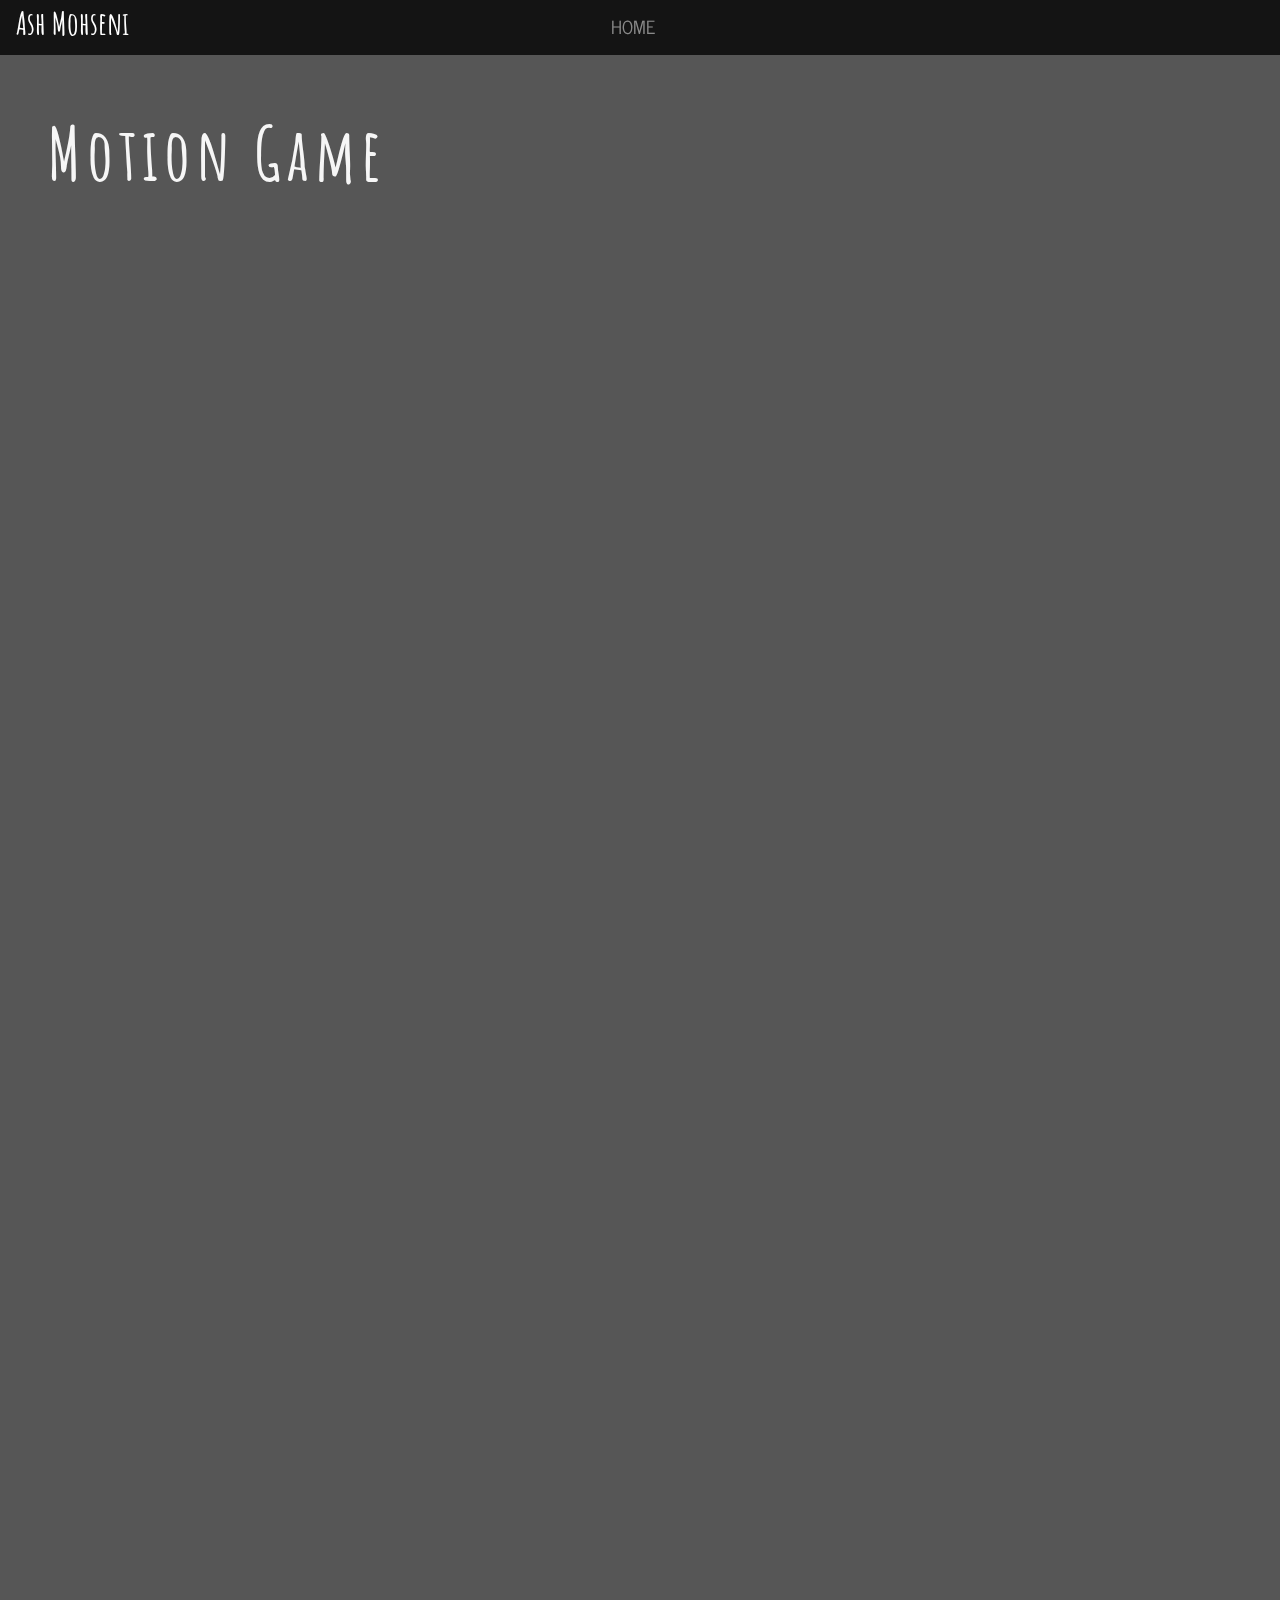
==== motion.html @ 962ea85c "Fix a few minor issues" ====
<!DOCTYPE html>
<html lang="en" dir="ltr">
   <head>
      <meta charset="utf-8">
      <meta name="viewport" content="width=device-width, initial-scale=1, shrink-to-fit=no">
      <link rel="stylesheet" href="https://stackpath.bootstrapcdn.com/bootstrap/4.4.1/css/bootstrap.min.css" integrity="sha384-Vkoo8x4CGsO3+Hhxv8T/Q5PaXtkKtu6ug5TOeNV6gBiFeWPGFN9MuhOf23Q9Ifjh" crossorigin="anonymous">
      <link href="https://fonts.googleapis.com/css2?family=BenchNine:wght@300;400;700&family=Caveat:wght@700&family=News+Cycle&family=Source+Sans+Pro:wght@300;400;900&family=Yanone+Kaffeesatz:wght@300;400;700&display=swap" rel="stylesheet">
      <link href="https://fonts.googleapis.com/css2?family=Amatic+SC:wght@400;700&family=Bad+Script&family=BenchNine:wght@300;400;700&family=Kaushan+Script&family=Oswald:wght@200;400;700&family=Yellowtail&display=swap" rel="stylesheet">
      <title>Motion Game</title>
      <link rel="stylesheet" type="text/css" href="index.css">
   </head>
   <body>
      <nav class="navbar navbar-expand-lg navbar-dark bg-dark fixed-top">
         <a class="navbar-brand" id="ash" href="index.html">Ash Mohseni</a>
         <button class="navbar-toggler" type="button" data-toggle="collapse" data-target="#navbarNav" aria-controls="navbarNav" aria-expanded="false" aria-label="Toggle navigation">
         <span class="navbar-toggler-icon"></span>
         </button>
         <div class="collapse navbar-collapse" id="navbarNav">
            <ul class="navbar-nav" id="navbar2">
               <li class="nav-item"> <a class="nav-link" href="index.html" id="underline">HOME</a> </li>
            </ul>
         </div>
      </nav>
      <div class="bg2" id="main" style="height: 1600px;">
         <br><br><br>
         <h1 class="ml11">
            <span class="text-wrapper">
            <span class="line line1"></span>
            <span class="letters" id="underline" >Motion Game</span>
            </span>
         </h1>
         <center>
            <div id="delay" style="display:none;">
               <br><br>
               <h1>👾 JavaScript Motion Game 👾</h1>
               <br>
               <h3>Play this game from <a target="_blank" href="https://ashmohseni.github.io/motion/index.html">here</a>.</h3>
               <br>
               <hr>
               <br><br>
               <img class="img-fluid" src="https://github.com/ashMohseni/motion/raw/master/assets/gif.gif?raw=true" alt="Motion Game"><br><br><br>
               <br>
               <h1>More details about this game</h1>
               <br><br><br><br><br>
               <div class="aboutMe">
                  <p>The game's layout is done using JavaScript, HTML, and CSS. Motion Controller has been created using the <a href="https://zimjs.com">ZIM JavaScript Canvas Framework</a>. ZimJs is an open-source library and you can check its repository out from <a href="https://github.com/danzen/zimjs">here</a>.</p>
                  <br>
                  <p>In the game, there is one square, and one circle at the bottom, and the same on the right side of the screen. You have to control both sides only by moving your mouse around !! Also, keep in mind that every time you hit the wrong object, you'll lose that object.</p>
               </div>
               <br><br><br>
               <h3>You can view the source code for this project from <a target="_blank" href="https://github.com/ashMohseni/motion">here</a>.</h3>
            </div>
         </center>
      </div>
      <script src="https://code.jquery.com/jquery-3.4.1.slim.min.js" integrity="sha384-J6qa4849blE2+poT4WnyKhv5vZF5SrPo0iEjwBvKU7imGFAV0wwj1yYfoRSJoZ+n" crossorigin="anonymous"></script>
      <script src="https://cdn.jsdelivr.net/npm/popper.js@1.16.0/dist/umd/popper.min.js" integrity="sha384-Q6E9RHvbIyZFJoft+2mJbHaEWldlvI9IOYy5n3zV9zzTtmI3UksdQRVvoxMfooAo" crossorigin="anonymous"></script>
      <script src="https://stackpath.bootstrapcdn.com/bootstrap/4.4.1/js/bootstrap.min.js" integrity="sha384-wfSDF2E50Y2D1uUdj0O3uMBJnjuUD4Ih7YwaYd1iqfktj0Uod8GCExl3Og8ifwB6" crossorigin="anonymous"></script>
      <script src="https://cdnjs.cloudflare.com/ajax/libs/animejs/2.0.2/anime.min.js"></script>
   </body>
   <script type="text/javascript" src="index.js"></script>
   <script type="text/javascript">
      setTimeout(function(){
          document.getElementById("delay").style.display = "inline-block";
        },2500);

   </script>
</html>
---- index.css ----
body {
  background-color: #D6D6D6;
  scroll-behavior: smooth;
}

#navbarNav {
  float: right;
}

#ash{
  font-family: 'Amatic SC', cursive;
  font-weight: bold;
  font-size: 2rem;
  margin-top: -0.6rem;
}

.bg-dark {
  background-color: rgba(17,17,17,.95) !important;
  transition: 200ms ease;
  max-height: 55px;
  min-height: 55px;
}

#git{
  font-family: 'News Cycle', sans-serif;
  color: white;
  list-style: none;
  position: relative;
  display: inline;
  margin-right: 15px;

}

#git:hover{
  text-decoration: none;
  transition: 2s;
  color: #D2E1ED;
}

#git::after {
  content: '';
  position: absolute;
  left: 50%;
  bottom: -1px;
  width: 0px;
  height: 1.5px;
  background: white;
  transition: all 0.45s;
}

#git:hover::after {
  width: 100%;
  left: 0;
}

.nav-item{
  font-family: 'News Cycle', sans-serif;
  font-size: 1.1rem;
}

.btn-light{
  font-family: 'News Cycle', sans-serif;
  font-size: 1.3rem;
  background-color: transparent !important;
  color: white;
  border-width: 2px;
  padding-left: 2rem;
  padding-right: 2rem;
  margin-left: 2rem;
  border-radius: 1rem;
}

.btn-light:hover{
  color:white;
  text-decoration: underline;
}

#icon{
  padding-right: 0.4rem;
}

#navbar {
  transition: 1s;
  margin-top: 1.2rem;
  position: absolute;
  left: 50%;
  transform: translateX(-50%);
}


#navbar2 {
  transition: 1s;
  position: absolute;
  left: 50%;
  transform: translateX(-50%);
}

/* fadeIn */
@-webkit-keyframes fadeIn {
    from { opacity: 0; }
      to { opacity: 1; }
}
@keyframes fadeIn {
    from { opacity: 0; }
      to { opacity: 1; }
}

.gifs{
  height: 70%;
  border-radius: 0.4rem;
}

#delay, #delay2, #delay3, #delay4{
  color: white;
  animation: fadeIn 2s;
}


/* to bring back the navbar */
.bg-dark.scrolled {
  display: block !important;
}

.bg1 {
  background: linear-gradient(rgba(0.3, 0, 0.4, 0.6),
  rgba(0.3, 0, 0.4, 0.6)), url("resources/background.png");
  background-size: cover;
  background-position: center;
  background-repeat: no-repeat;
  height: 700px;
  /* width:auto; */
}

.bg2{
  background: linear-gradient(rgba(0.3, 0, 0.4, 0.6),
  rgba(0.3, 0, 0.4, 0.6)), url("resources/background.png");
  background-size: cover;
  background-position: center;
  height: 1500px;
  width:auto;
}

/* Ash Mohseni */
.ml11 {
  margin-top: 2rem;
  margin-left: 3rem;
  font-weight: 700;
  font-size: 4.5em;
  font-family: 'Amatic SC', cursive;
  letter-spacing: 0.36rem;
  color: #F6F6F6;
}

.ml11 .text-wrapper {
  position: relative;
  display:inline-block;
  padding-top: 0.1em;
  padding-right: 0.05em;
  padding-bottom: 0.15em;
}
.ml11 .line {
  opacity: 0;
  position: absolute;
  left: 0;
  height: 100%;
  width: 3px;
  background-color: #fff;
  transform-origin: 0 50%;
}
.ml11 .line1 {
  top: 0;
  left: 0;
}
.ml11 .letter {
  display: inline-block;
  line-height: 1em;
}
/* End Ash Mohseni */

/* Start Junior Developer */
.ml12 {
  margin-left: 3rem;
  font-weight: 700;
  font-family: 'Source Sans Pro', sans-serif;
  font-size: 6.8em;
  color: #F6F6F6;
}
.ml12 .text-wrapper {
  position: relative;
  display: inline-block;
  padding-top: 0.1em;
  padding-right: 0.05em;
  padding-bottom: 0.15em;
}
.ml12 .line {
  opacity: 0;
  position: absolute;
  left: 0;
  height: 100%;
  width: 3px;
  background-color: #fff;
  transform-origin: 0 50%;
}
.ml12 .line1 {
  top: 0;
  left: 0;
}
.ml12 .letter2 {
  display: inline-block;
  line-height: 1em;
}
/* End Junior Developer */


/* Start About Me */
.ml6 {
  position: relative;
  font-weight: 700;
  font-size: 6.3em;
  font-family: 'Source Sans Pro', sans-serif;

}

.content {
  /* height: 600px; */
  background: linear-gradient(rgba(0.3, 0, 0.4, 0.6),
  rgba(0.3, 0, 0.4, 0.6)), url("resources/background.png");
  background-repeat: no-repeat;
  background-size: cover;
  background-position: center;
  color: #F6F6F6;
  height: 700px;
  width:auto;
}

.skill {
  /* height: 600px; */
  background: linear-gradient(rgba(0.3, 0, 0.4, 0.6),
  rgba(0.3, 0, 0.4, 0.6)), url("resources/background.png");
  background-repeat: no-repeat;
  background-size: cover;
  background-position: center;
  color: #F6F6F6;
  height: 840px;
  width:auto;
}

.projects {
  /* height: 600px; */
  background: linear-gradient(rgba(0.3, 0, 0.4, 0.6),
  rgba(0.3, 0, 0.4, 0.6)), url("resources/background.png");
  background-size: cover;
  background-position: center;
  background-position: center;
  color: #F6F6F6;
  height: 1100px;
  width:auto;
}

span{
  font-weight: bold;
}
.aboutMe{
  font-size: 1.5rem;
  font-family: 'News Cycle', sans-serif;
  color: white;
  margin-left: 20rem;
  margin-right: 20rem;
  margin-top: -5rem;
  text-align: justify;
  background-color: rgba(199, 201, 200, 0.3);
  padding: 1rem;
  border-radius: 1rem;
}
/* End About Me */


/* second affect */
.about {
  max-width: 600px;
  padding: 100px 0;
  transform-style: preserve-3d;
  transform: perspective(800px);
}


/* Navbar underline */
#underline {
  list-style: none;
  position: relative;
  display: inline;
  margin-right: 15px;
}

#underline::after {
  content: '';
  position: absolute;
  left: 50%;
  bottom: -1px;
  width: 0px;
  height: 1.3px;
  background: white;
  transition: all 0.35s;
}

#underline:hover::after {
  width: 100%;
  left: 0;
}

/* Start Skills */
.ml13 {
  font-size: 6.9em;
  font-family: 'Source Sans Pro', sans-serif;
  text-transform: uppercase;
  font-weight: 900;
  margin-left: 2rem;
  margin-top: -3rem;
}

.ml14 {
  font-size: 6.9em;
  font-family: 'Source Sans Pro', sans-serif;
  text-transform: uppercase;
  /* letter-spacing: 0.5em; */
  font-weight: 900;
  margin-left: 2rem;
  margin-top: -4rem;
  margin-bottom: 1rem;
}

.project-margin{
  margin-top: -5rem;
}

h3{
  font-family: 'News Cycle', sans-serif;
}
hr{
  border: 0;
   clear:both;
   display:block;
   width: 70%;
   background-color:#EEE;
   height: 2px;
   border-radius: 0.4rem;
}
.projects h3{
  font-family: 'Oswald', sans-serif;
  font-weight: bold;
}

.projects p{
  font-family: 'BenchNine', sans-serif;
  font-size: 1.4rem;
  margin-bottom: 2rem;
}

h1{
  font-weight: bold;
}

.ml13 .letter {
  display: inline-block;
  line-height: 1em;
}

.skill-img{
  width:25%;
  transition: all 1.5s ease;
}

.skill-img:hover{
    transform: scale(1.3);
    transition: all 1.5s ease;
}

.skill-img2{
  border-radius:0.45rem;
  border-style: solid;
  border-width: 3px;
  width:100%;
  transition: all 1.0s ease;
  cursor: pointer;
  border-color: #F2F2F2;
}

.skill-img2:hover{
    border-style:solid;
    border-color: #171717;
    transform: scale(1.1);
    transition: all 1.0s ease;
}

#skill-img2{
  transition: all 1.0s ease;
}

#skill-img2:hover{
  transform: scale(1.1);
  transition: all 1.0s ease;
}


.container{
  margin-top:-6rem;
}
/* End Skills */

@media only screen and (max-width: 968px) {
.aboutMe{
  margin-left: 0rem;
  margin-right:0rem;
  font-size: 1rem;
}
.ml12, .ml11, .ml6, .ml13, .ml14{
  font-size: 2.5rem;
}
h3{
  font-size: 1.1rem;
}
h1{
  font-size: 1.4rem;
}

#navbar{
  min-height: 60px;
  max-height: 300px;
}

.projects{
  height: 1250px;
}

}


#myBtn {
  animation: fadeIn 2s;
  height: 10%;
  display: none;
  position: fixed;
  bottom: 20px;
  right: 30px;
  z-index: 99;
  color: white;
  cursor: pointer;
  padding: 15px;
  border-radius: 10px;
  font-size: 18px;
  transition: all 1.0s ease;
}

#myBtn:hover {
  transform: scale(1.4);
  transition: all 1.0s ease;
}
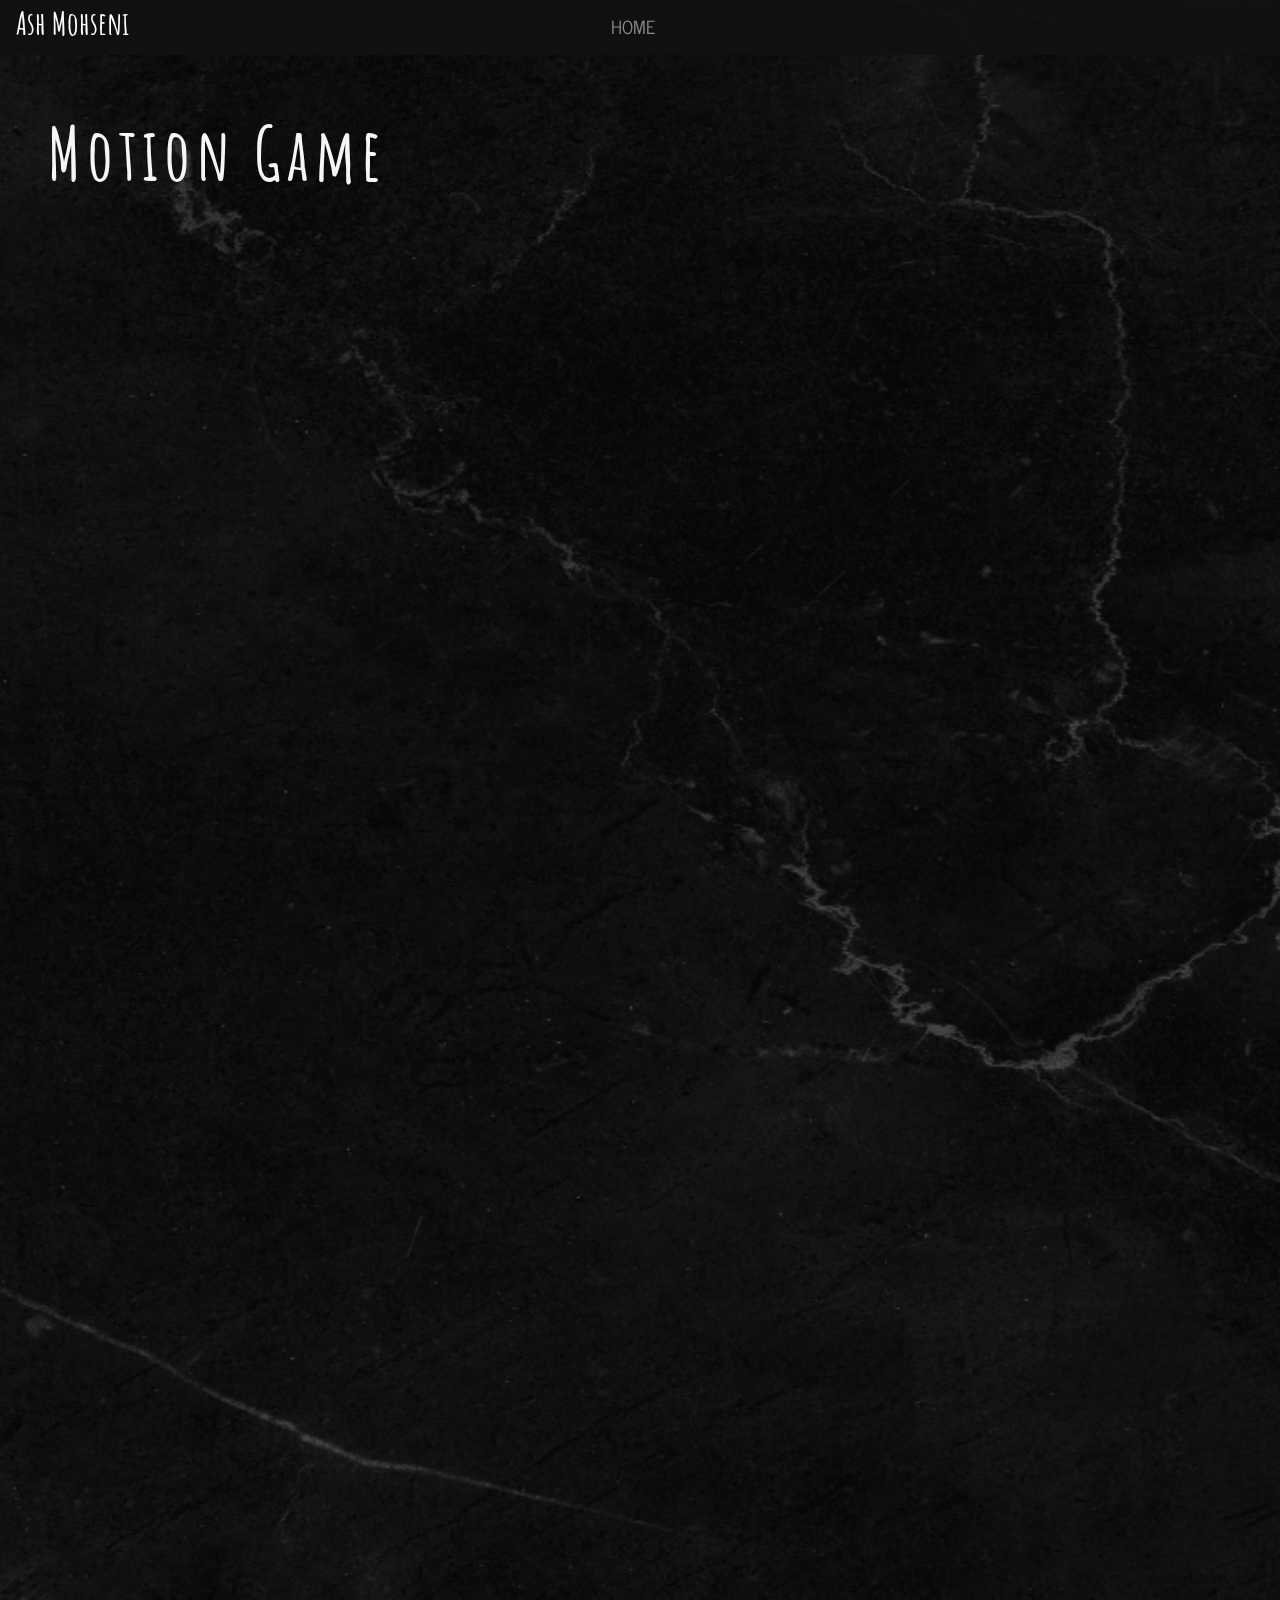
==== commit 1271dd78: "New update" ====
--- a/motion.html
+++ b/motion.html
@@ -7,6 +7,11 @@
       <link href="https://fonts.googleapis.com/css2?family=BenchNine:wght@300;400;700&family=Caveat:wght@700&family=News+Cycle&family=Source+Sans+Pro:wght@300;400;900&family=Yanone+Kaffeesatz:wght@300;400;700&display=swap" rel="stylesheet">
       <link href="https://fonts.googleapis.com/css2?family=Amatic+SC:wght@400;700&family=Bad+Script&family=BenchNine:wght@300;400;700&family=Kaushan+Script&family=Oswald:wght@200;400;700&family=Yellowtail&display=swap" rel="stylesheet">
       <title>Motion Game</title>
+      <link rel="stylesheet" type="text/css" href="index.css">
+      <link rel="apple-touch-icon" sizes="180x180" href="/apple-touch-icon.png">
+      <link rel="icon" type="image/png" sizes="32x32" href="/favicon-32x32.png">
+      <link rel="icon" type="image/png" sizes="16x16" href="/favicon-16x16.png">
+      <link rel="manifest" href="/site.webmanifest">
       <link rel="stylesheet" type="text/css" href="index.css">
    </head>
    <body>
--- a/index.css
+++ b/index.css
@@ -23,7 +23,7 @@
 
 #git{
   font-family: 'News Cycle', sans-serif;
-  color: white;
+  color: rgb(204,222,240);
   list-style: none;
   position: relative;
   display: inline;
@@ -76,7 +76,13 @@
 }
 
 #icon{
-  padding-right: 0.4rem;
+  padding-right: 2.9rem;
+  opacity: 0.93;
+  transition: all 0.3s;
+}
+
+#icon:hover{
+  opacity: 0.5;
 }
 
 #navbar {
@@ -179,10 +185,10 @@
 
 /* Start Junior Developer */
 .ml12 {
+  font-family: 'Source Sans Pro', sans-serif;
+  font-size: 4.8em;
   margin-left: 3rem;
-  font-weight: 700;
-  font-family: 'Source Sans Pro', sans-serif;
-  font-size: 6.8em;
+  font-weight: 300;
   color: #F6F6F6;
 }
 .ml12 .text-wrapper {
@@ -215,10 +221,10 @@
 /* Start About Me */
 .ml6 {
   position: relative;
-  font-weight: 700;
-  font-size: 6.3em;
+  font-weight: 300;
+  font-size: 3.9em;
   font-family: 'Source Sans Pro', sans-serif;
-
+margin-top: -3rem;
 }
 
 .content {
@@ -253,7 +259,7 @@
   background-position: center;
   background-position: center;
   color: #F6F6F6;
-  height: 1100px;
+  height: 900px;
   width:auto;
 }
 
@@ -310,20 +316,31 @@
 
 /* Start Skills */
 .ml13 {
-  font-size: 6.9em;
+  font-size: 3.9em;
   font-family: 'Source Sans Pro', sans-serif;
   text-transform: uppercase;
-  font-weight: 900;
+  font-weight: 300;
   margin-left: 2rem;
   margin-top: -3rem;
 }
 
 .ml14 {
-  font-size: 6.9em;
+  font-size: 3.9em;
   font-family: 'Source Sans Pro', sans-serif;
   text-transform: uppercase;
   /* letter-spacing: 0.5em; */
-  font-weight: 900;
+  font-weight: 300;
+  margin-left: 2rem;
+  margin-top: -4rem;
+  margin-bottom: 1rem;
+}
+
+.ml21 {
+  font-size: 3.9em;
+  font-family: 'Source Sans Pro', sans-serif;
+  text-transform: uppercase;
+  /* letter-spacing: 0.5em; */
+  font-weight: 300;
   margin-left: 2rem;
   margin-top: -4rem;
   margin-bottom: 1rem;
@@ -347,7 +364,6 @@
 }
 .projects h3{
   font-family: 'Oswald', sans-serif;
-  font-weight: bold;
 }
 
 .projects p{
@@ -413,8 +429,8 @@
   margin-right:0rem;
   font-size: 1rem;
 }
-.ml12, .ml11, .ml6, .ml13, .ml14{
-  font-size: 2.5rem;
+.ml12, .ml11, .ml6, .ml13, .ml14, .ml21{
+  font-size: 2rem;
 }
 h3{
   font-size: 1.1rem;
@@ -428,8 +444,23 @@
   max-height: 300px;
 }
 
+#icon{
+  width:15vw;
+}
+
 .projects{
-  height: 1250px;
+  height: 840px;
+}
+.content{
+  height: 600px;
+}
+.skill{
+  height: 750px;
+}
+
+#icon{
+  padding-right: 0.4rem;
+  /* height:20%; */
 }
 
 }
--- a/index.css
+++ b/index.css
@@ -23,7 +23,7 @@
 
 #git{
   font-family: 'News Cycle', sans-serif;
-  color: white;
+  color: rgb(204,222,240);
   list-style: none;
   position: relative;
   display: inline;
@@ -76,7 +76,13 @@
 }
 
 #icon{
-  padding-right: 0.4rem;
+  padding-right: 2.9rem;
+  opacity: 0.93;
+  transition: all 0.3s;
+}
+
+#icon:hover{
+  opacity: 0.5;
 }
 
 #navbar {
@@ -179,10 +185,10 @@
 
 /* Start Junior Developer */
 .ml12 {
+  font-family: 'Source Sans Pro', sans-serif;
+  font-size: 4.8em;
   margin-left: 3rem;
-  font-weight: 700;
-  font-family: 'Source Sans Pro', sans-serif;
-  font-size: 6.8em;
+  font-weight: 300;
   color: #F6F6F6;
 }
 .ml12 .text-wrapper {
@@ -215,10 +221,10 @@
 /* Start About Me */
 .ml6 {
   position: relative;
-  font-weight: 700;
-  font-size: 6.3em;
+  font-weight: 300;
+  font-size: 3.9em;
   font-family: 'Source Sans Pro', sans-serif;
-
+margin-top: -3rem;
 }
 
 .content {
@@ -253,7 +259,7 @@
   background-position: center;
   background-position: center;
   color: #F6F6F6;
-  height: 1100px;
+  height: 900px;
   width:auto;
 }
 
@@ -310,20 +316,31 @@
 
 /* Start Skills */
 .ml13 {
-  font-size: 6.9em;
+  font-size: 3.9em;
   font-family: 'Source Sans Pro', sans-serif;
   text-transform: uppercase;
-  font-weight: 900;
+  font-weight: 300;
   margin-left: 2rem;
   margin-top: -3rem;
 }
 
 .ml14 {
-  font-size: 6.9em;
+  font-size: 3.9em;
   font-family: 'Source Sans Pro', sans-serif;
   text-transform: uppercase;
   /* letter-spacing: 0.5em; */
-  font-weight: 900;
+  font-weight: 300;
+  margin-left: 2rem;
+  margin-top: -4rem;
+  margin-bottom: 1rem;
+}
+
+.ml21 {
+  font-size: 3.9em;
+  font-family: 'Source Sans Pro', sans-serif;
+  text-transform: uppercase;
+  /* letter-spacing: 0.5em; */
+  font-weight: 300;
   margin-left: 2rem;
   margin-top: -4rem;
   margin-bottom: 1rem;
@@ -347,7 +364,6 @@
 }
 .projects h3{
   font-family: 'Oswald', sans-serif;
-  font-weight: bold;
 }
 
 .projects p{
@@ -413,8 +429,8 @@
   margin-right:0rem;
   font-size: 1rem;
 }
-.ml12, .ml11, .ml6, .ml13, .ml14{
-  font-size: 2.5rem;
+.ml12, .ml11, .ml6, .ml13, .ml14, .ml21{
+  font-size: 2rem;
 }
 h3{
   font-size: 1.1rem;
@@ -428,8 +444,23 @@
   max-height: 300px;
 }
 
+#icon{
+  width:15vw;
+}
+
 .projects{
-  height: 1250px;
+  height: 840px;
+}
+.content{
+  height: 600px;
+}
+.skill{
+  height: 750px;
+}
+
+#icon{
+  padding-right: 0.4rem;
+  /* height:20%; */
 }
 
 }
